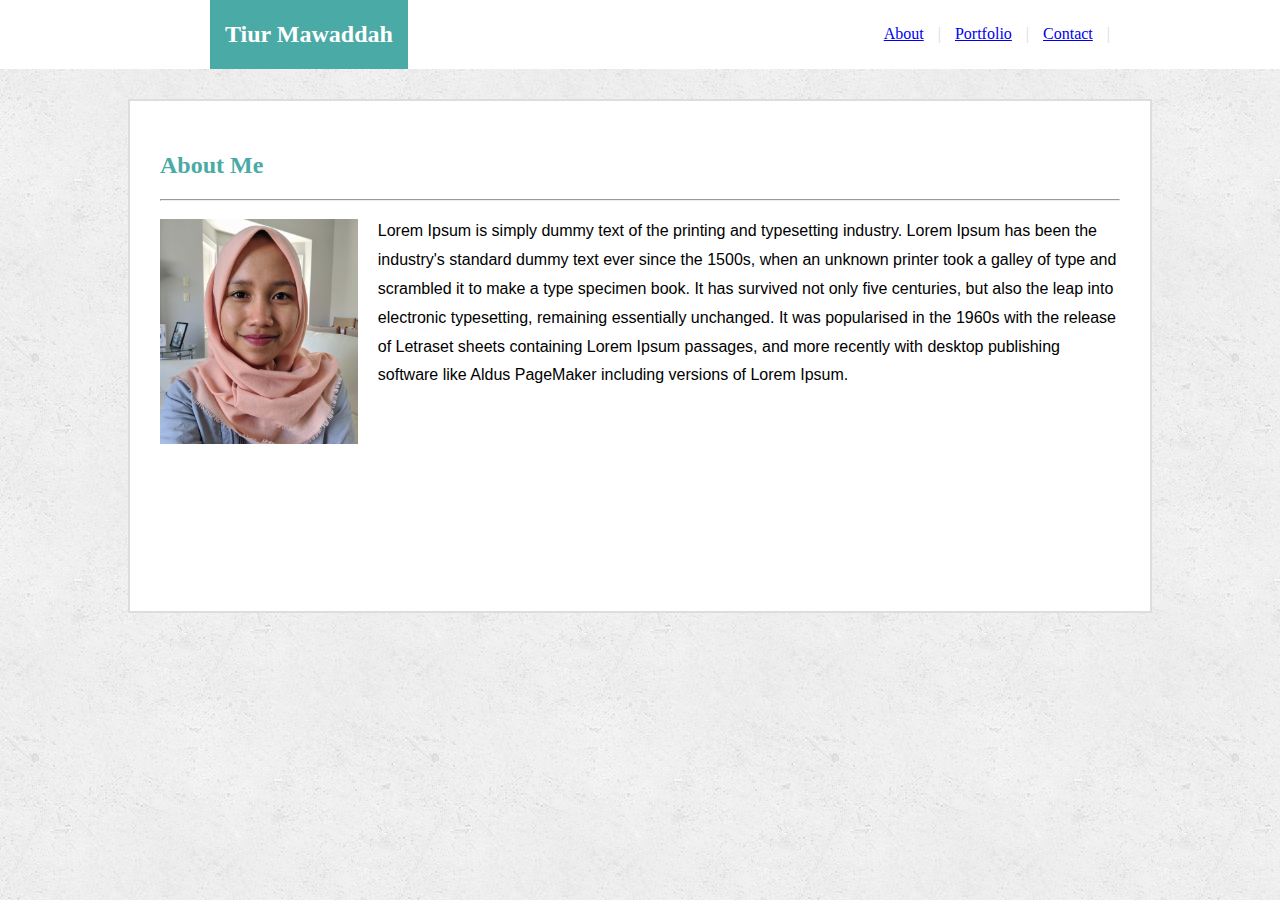
==== index.html @ 2fc7bcb8 "<COMMENT>" ====
<!DOCTYPE html>
<html lang="en">
<head>
    <meta charset="UTF-8">
    <meta name="viewport" content="width=device-width, initial-scale=1.0">
    <meta http-equiv="X-UA-Compatible" content="ie=edge">
    <link rel="stylesheet" href="css/style1.css">
    <title>portfolioabout</title>
</head>
<body>
    <div class="navbar">
        <div class="left">
            <h2>Tiur Mawaddah</h2>
        </div>
        
        <div class="right">
            <ul>
                <li><a href="index.html">About</a></li> |
                <li><a href="portfolio.html">Portfolio</a></li> |
                <li><a href="contact.html">Contact</a></li> |
            </ul>
        </div>

        <div class="clear"></div>
    </div>
    
    <div class="container">
        <h2 class="color">About Me</h2>
        <hr>
            <img src="/images/foto.jpg" alt="png">    
        <p>
            Lorem Ipsum is simply dummy text of the printing and typesetting industry. Lorem Ipsum has been the industry's standard dummy text ever since the 1500s, when an unknown printer took a galley of type and scrambled it to make a type specimen book. It has survived not only five centuries, but also the leap into electronic typesetting, remaining essentially unchanged. It was popularised in the 1960s with the release of Letraset sheets containing Lorem Ipsum passages, and more recently with desktop publishing software like Aldus PageMaker including versions of Lorem Ipsum.
        </p>
    </div>

    
    
</body>
</html>
---- css/style1.css ----
body {
    padding: 0;
    margin: 0;
    font-family: 'Arial', 'Helvetica Neue', Helvetica, sans-serif;
    background-image: url(/images/concrete_seamless.png);
    line-height: 180%;
}

ul {
    list-style-type: none;
    padding: 20px;
    margin: 0 150px;
}

ul li {
    display: inline-block; 
    margin-left: 10px;
    margin-right: 10px 
}

img {
    float: left;
    height: 225px;
    margin-right: 20px;
    margin-top: 10px;
}
.container {
    width: 960px;
    margin: 0 auto;
    background: #ffffff;
    height: 450px;
    padding: 30px;
    border: 2px solid #dddddd;
}

.navbar {
    font-family: 'Georgia', Times, Times New Roman, serif;
    background: #ffffff;
    box-sizing: border-box; 
    margin-bottom: 30px;
}

.color {
    font-family: 'Georgia', Times, Times New Roman, serif;
    color: #4aaaa5;
}

.left {
    float: left;    
    background: #4aaaa5;
    color: #ffffff;
    padding: 0 15px;
    margin-left: 210px;

}
.right {
    float: right;
    color: #dddddd; 
}

.clear {
    clear: both;
}
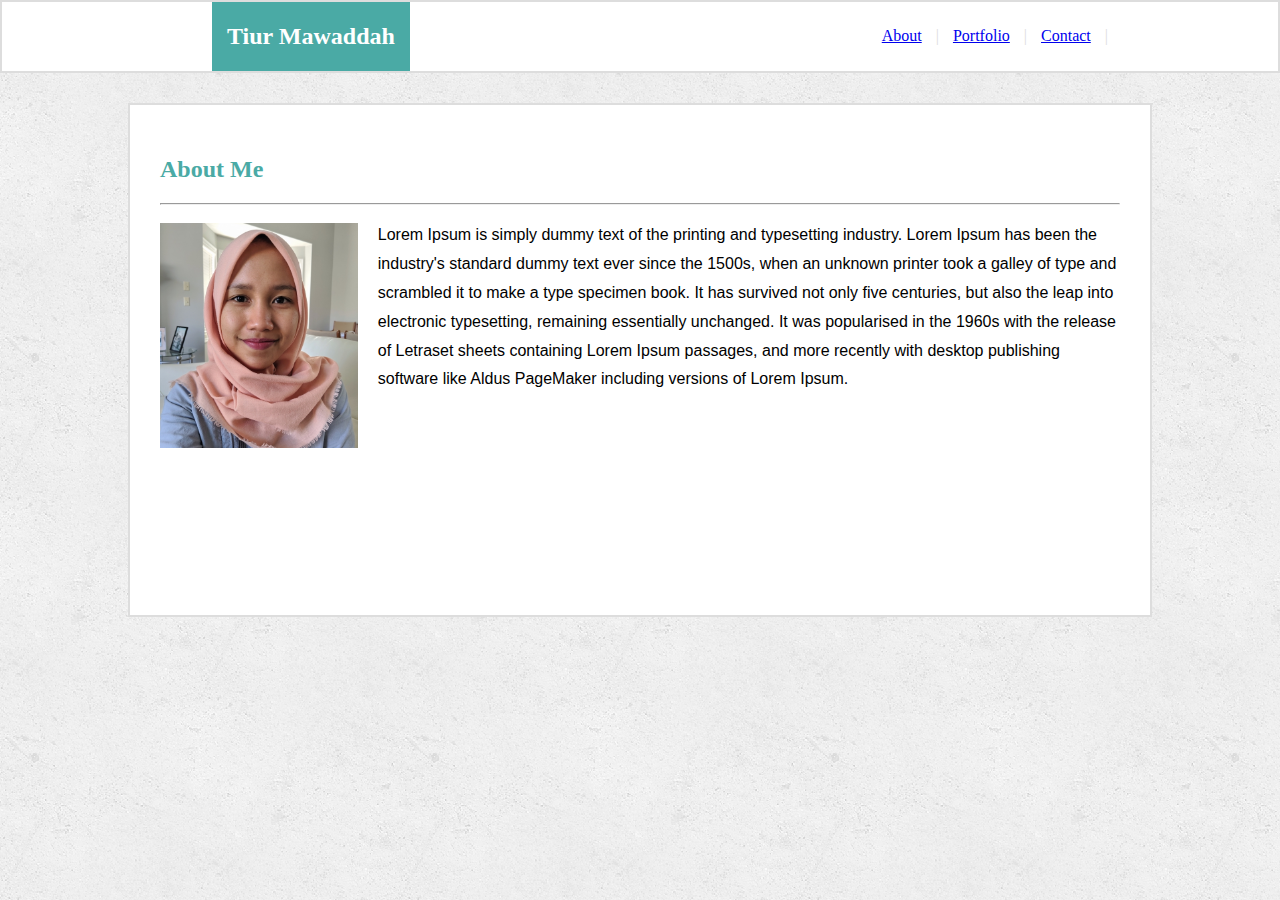
==== commit 3d2c6b65: "<COMMENT>" ====
--- a/index.html
+++ b/index.html
@@ -27,7 +27,7 @@
     <div class="container">
         <h2 class="color">About Me</h2>
         <hr>
-            <img src="/images/foto.jpg" alt="png">    
+            <img src="./images/foto.jpg" alt="png">    
         <p>
             Lorem Ipsum is simply dummy text of the printing and typesetting industry. Lorem Ipsum has been the industry's standard dummy text ever since the 1500s, when an unknown printer took a galley of type and scrambled it to make a type specimen book. It has survived not only five centuries, but also the leap into electronic typesetting, remaining essentially unchanged. It was popularised in the 1960s with the release of Letraset sheets containing Lorem Ipsum passages, and more recently with desktop publishing software like Aldus PageMaker including versions of Lorem Ipsum.
         </p>
--- a/css/style1.css
+++ b/css/style1.css
@@ -38,6 +38,7 @@
     background: #ffffff;
     box-sizing: border-box; 
     margin-bottom: 30px;
+    border: 2px solid  #dddddd;
 }
 
 .color {
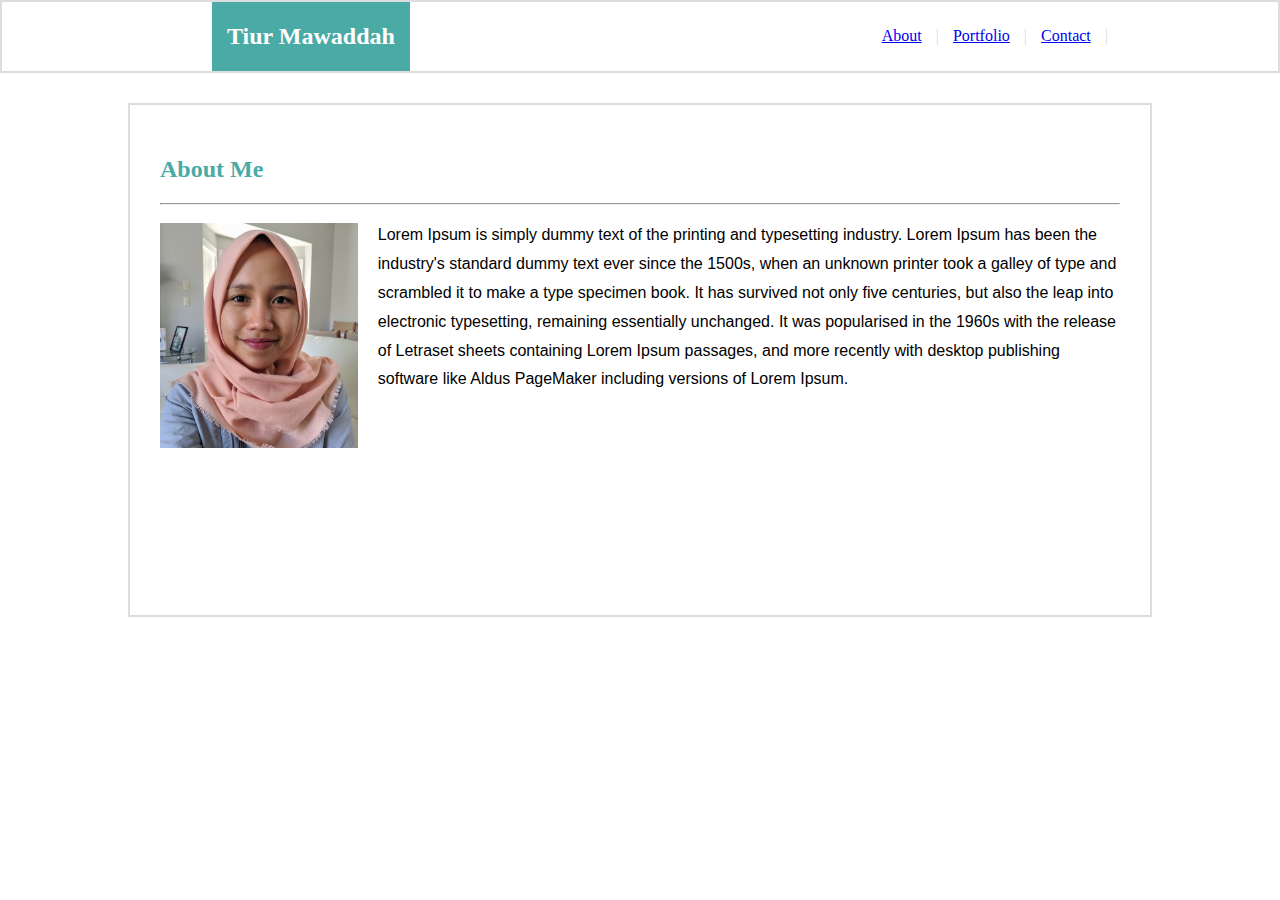
==== commit 5e09af41: "<COMMENT>" ====
--- a/index.html
+++ b/index.html
@@ -4,7 +4,7 @@
     <meta charset="UTF-8">
     <meta name="viewport" content="width=device-width, initial-scale=1.0">
     <meta http-equiv="X-UA-Compatible" content="ie=edge">
-    <link rel="stylesheet" href="css/style1.css">
+    <link rel="stylesheet" href="./css/style1.css">
     <title>portfolioabout</title>
 </head>
 <body>
--- a/css/style1.css
+++ b/css/style1.css
@@ -2,7 +2,7 @@
     padding: 0;
     margin: 0;
     font-family: 'Arial', 'Helvetica Neue', Helvetica, sans-serif;
-    background-image: url(/images/concrete_seamless.png);
+    background-image: url(./images/concrete_seamless.png);
     line-height: 180%;
 }
 
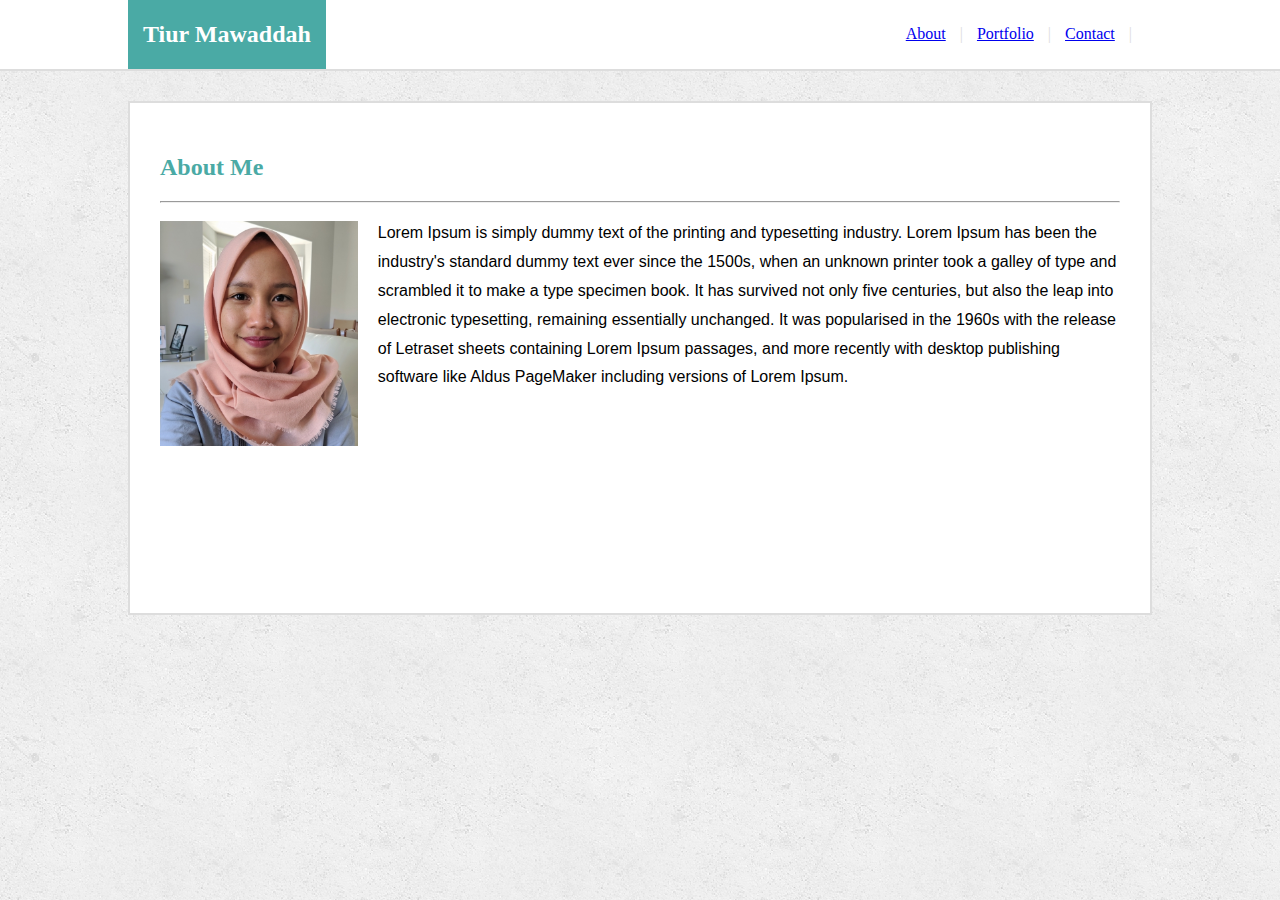
==== commit 2609fd70: "<COMMENT>" ====
--- a/index.html
+++ b/index.html
@@ -9,25 +9,26 @@
 </head>
 <body>
     <div class="navbar">
-        <div class="left">
-            <h2>Tiur Mawaddah</h2>
+        <div class="wrapper">
+            <div class="left">
+                <h2>Tiur Mawaddah</h2>
+            </div>
+            <div class="right">
+                <ul>
+                    <li><a href="index.html">About</a></li> |
+                    <li><a href="portfolio.html">Portfolio</a></li> |
+                    <li><a href="contact.html">Contact</a></li> |
+                </ul>
+            </div>
         </div>
-        
-        <div class="right">
-            <ul>
-                <li><a href="index.html">About</a></li> |
-                <li><a href="portfolio.html">Portfolio</a></li> |
-                <li><a href="contact.html">Contact</a></li> |
-            </ul>
-        </div>
-
+    
         <div class="clear"></div>
     </div>
     
     <div class="container">
         <h2 class="color">About Me</h2>
         <hr>
-            <img src="./images/foto.jpg" alt="png">    
+        <img src="./images/foto.jpg" alt="png">    
         <p>
             Lorem Ipsum is simply dummy text of the printing and typesetting industry. Lorem Ipsum has been the industry's standard dummy text ever since the 1500s, when an unknown printer took a galley of type and scrambled it to make a type specimen book. It has survived not only five centuries, but also the leap into electronic typesetting, remaining essentially unchanged. It was popularised in the 1960s with the release of Letraset sheets containing Lorem Ipsum passages, and more recently with desktop publishing software like Aldus PageMaker including versions of Lorem Ipsum.
         </p>
--- a/css/style1.css
+++ b/css/style1.css
@@ -2,18 +2,18 @@
     padding: 0;
     margin: 0;
     font-family: 'Arial', 'Helvetica Neue', Helvetica, sans-serif;
-    background-image: url(./images/concrete_seamless.png);
+    background-image: url(../images/concrete_seamless.png);
     line-height: 180%;
 }
 
 ul {
     list-style-type: none;
     padding: 20px;
-    margin: 0 150px;
+    margin: 0;
 }
 
 ul li {
-    display: inline-block; 
+    display: inline-block;
     margin-left: 10px;
     margin-right: 10px 
 }
@@ -24,6 +24,21 @@
     margin-right: 20px;
     margin-top: 10px;
 }
+
+.wrapper {
+    margin: 0 auto;
+    width: 1024px;
+
+}
+
+.navbar {
+    font-family: 'Georgia', Times, Times New Roman, serif;
+    background: #ffffff;
+    box-sizing: border-box; 
+    margin-bottom: 30px;
+    border-bottom: 2px solid #dddddd;
+}
+
 .container {
     width: 960px;
     margin: 0 auto;
@@ -33,13 +48,7 @@
     border: 2px solid #dddddd;
 }
 
-.navbar {
-    font-family: 'Georgia', Times, Times New Roman, serif;
-    background: #ffffff;
-    box-sizing: border-box; 
-    margin-bottom: 30px;
-    border: 2px solid  #dddddd;
-}
+
 
 .color {
     font-family: 'Georgia', Times, Times New Roman, serif;
@@ -51,7 +60,6 @@
     background: #4aaaa5;
     color: #ffffff;
     padding: 0 15px;
-    margin-left: 210px;
 
 }
 .right {
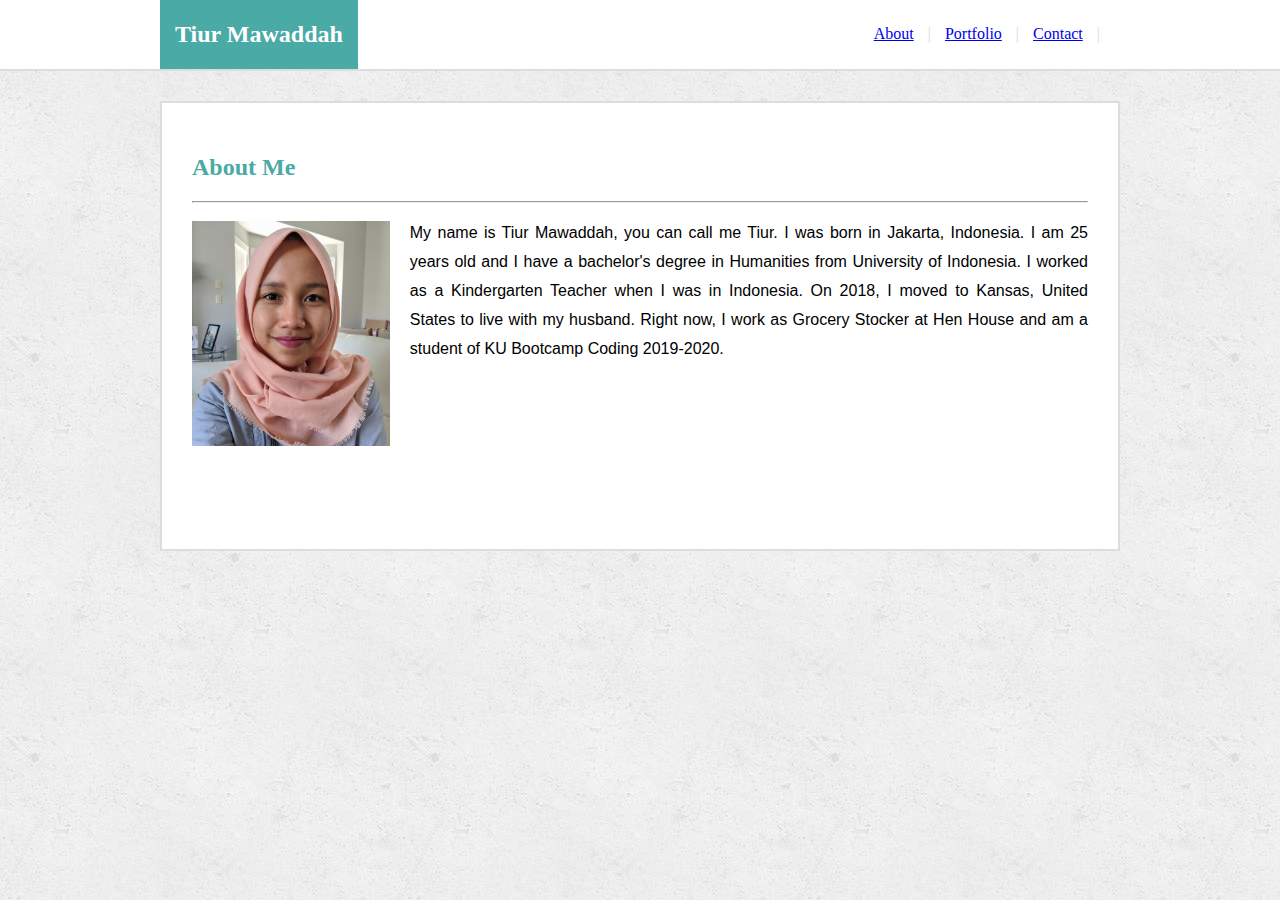
==== commit a0c5d820: "<COMMENT>" ====
--- a/index.html
+++ b/index.html
@@ -20,9 +20,8 @@
                     <li><a href="contact.html">Contact</a></li> |
                 </ul>
             </div>
+            <div class="clear"></div>
         </div>
-    
-        <div class="clear"></div>
     </div>
     
     <div class="container">
@@ -30,7 +29,7 @@
         <hr>
         <img src="./images/foto.jpg" alt="png">    
         <p>
-            Lorem Ipsum is simply dummy text of the printing and typesetting industry. Lorem Ipsum has been the industry's standard dummy text ever since the 1500s, when an unknown printer took a galley of type and scrambled it to make a type specimen book. It has survived not only five centuries, but also the leap into electronic typesetting, remaining essentially unchanged. It was popularised in the 1960s with the release of Letraset sheets containing Lorem Ipsum passages, and more recently with desktop publishing software like Aldus PageMaker including versions of Lorem Ipsum.
+            My name is Tiur Mawaddah, you can call me Tiur. I was born in Jakarta, Indonesia. I am 25 years old and I have a bachelor's degree in Humanities from University of Indonesia. I worked as a Kindergarten Teacher when I was in Indonesia. On 2018, I moved to Kansas, United States to live with my husband. Right now, I work as Grocery Stocker at Hen House and am a student of KU Bootcamp Coding 2019-2020.
         </p>
     </div>
 
--- a/css/style1.css
+++ b/css/style1.css
@@ -1,3 +1,7 @@
+* {
+    box-sizing: border-box;
+}
+
 body {
     padding: 0;
     margin: 0;
@@ -15,7 +19,7 @@
 ul li {
     display: inline-block;
     margin-left: 10px;
-    margin-right: 10px 
+    margin-right: 10px; 
 }
 
 img {
@@ -25,30 +29,28 @@
     margin-top: 10px;
 }
 
+.navbar {
+    font-family: 'Georgia', Times, Times New Roman, serif;
+    box-sizing: border-box; 
+    margin-bottom: 30px;
+    background: #ffffff;
+    border-bottom: 2px solid #dddddd;
+}
 .wrapper {
     margin: 0 auto;
-    width: 1024px;
-
-}
-
-.navbar {
-    font-family: 'Georgia', Times, Times New Roman, serif;
-    background: #ffffff;
-    box-sizing: border-box; 
-    margin-bottom: 30px;
-    border-bottom: 2px solid #dddddd;
+    width: 100%;
+    max-width: 960px;
 }
 
 .container {
-    width: 960px;
+    max-width: 960px;
     margin: 0 auto;
     background: #ffffff;
     height: 450px;
     padding: 30px;
     border: 2px solid #dddddd;
+    text-align: justify;
 }
-
-
 
 .color {
     font-family: 'Georgia', Times, Times New Roman, serif;
